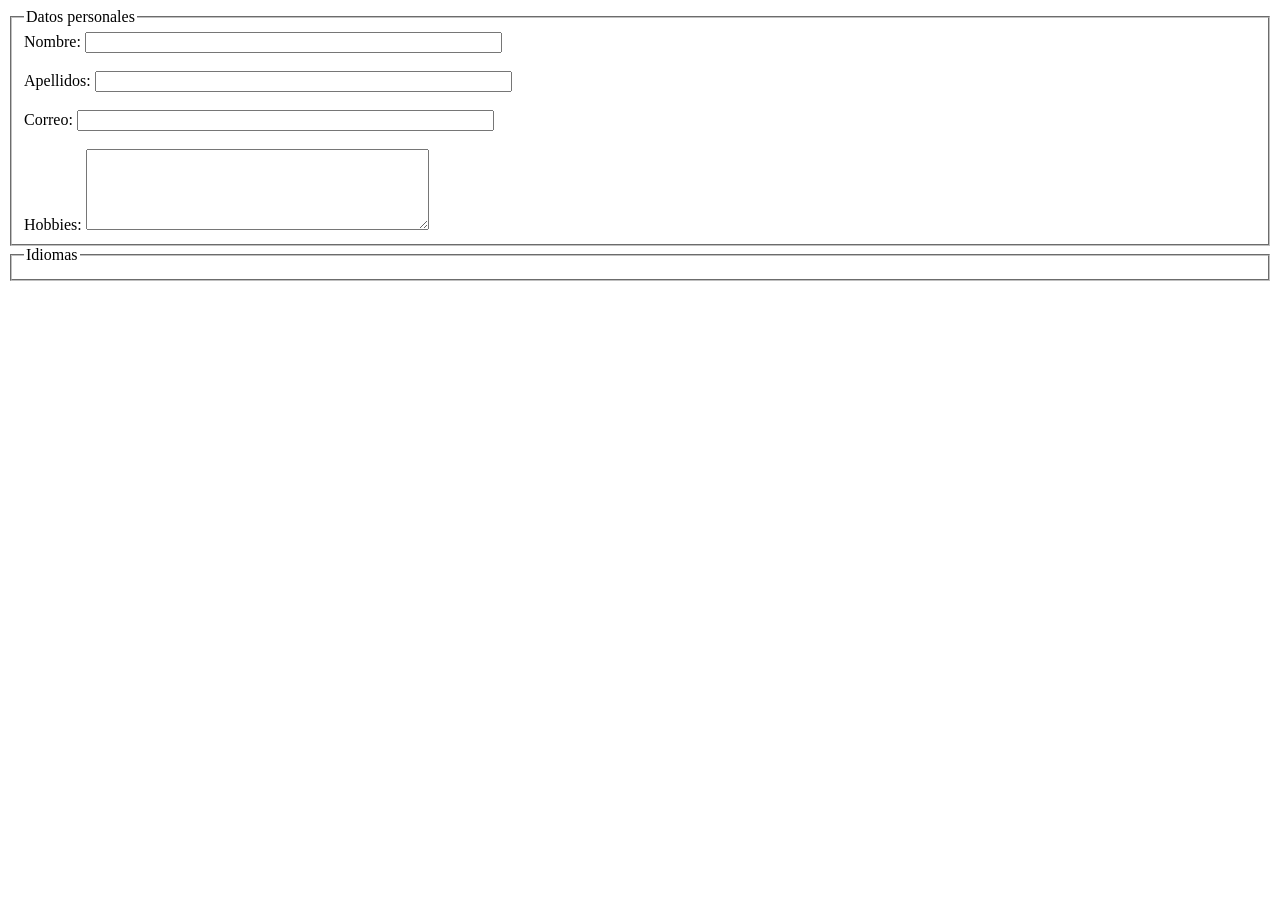
==== formularios.html @ cedcab2e "formularios" ====
<!DOCTYPE html>
<html lang="en">

<head>
    <meta charset="UTF-8">
    <meta name="viewport" content="width=device-width, initial-scale=1.0">
    <title>Formularios</title>
</head>

<body>

    <fieldset>
        <legend>Datos personales</legend>

        <form action=" http://ncoge.com/phps/formulario.php" method="post">
            <label for="nombre">Nombre:</label> 
            <input type="text" name="Nombre" value="" size="50" maxlength="50" />
            <br>
        </form>

            <br>

        <form action=" http://ncoge.com/phps/formulario.php" method="post">
            <label for="nombre">Apellidos:</label> 
            <input type="text" name="Apellidos" value="" size="50" maxlength="50" />
            <br>
        </form>

            <br>

        <form action=" http://ncoge.com/phps/formulario.php" method="post">
            <label for="nombre">Correo:</label> 
            <input type="text" name="Correo" value="" size="50" maxlength="50" />
            <br>
        </form>

            <br>

        <form action=" http://ncoge.com/phps/formulario.php" method="post">
            <label for="nombre">Hobbies:</label> 
            <textarea id="description" name="Hobbies" cols="40" rows="5"></textarea>
        </form>

    </fieldset>

<fieldset>
    <legend>Idiomas</legend>


</fieldset>
</body>

</html>
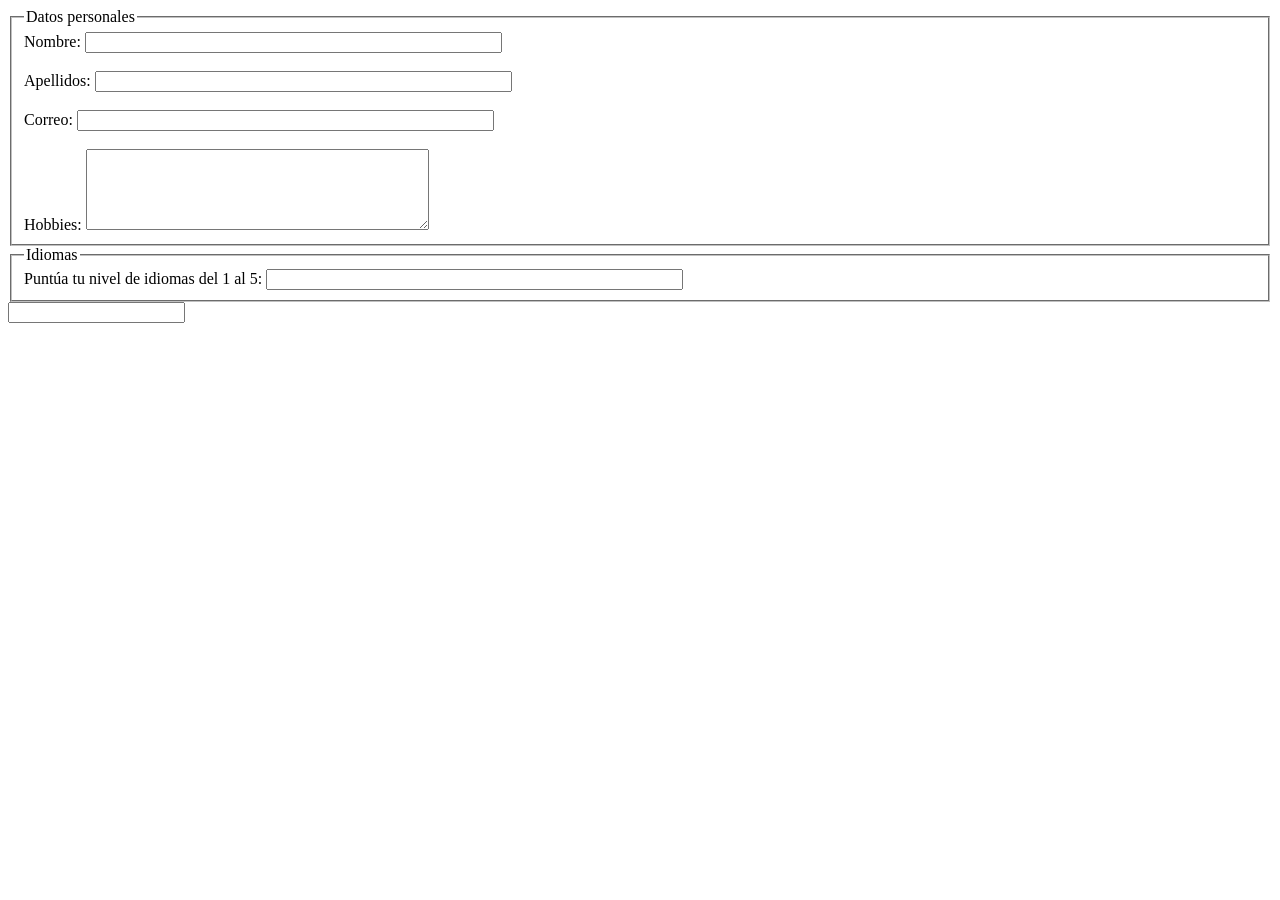
==== commit b9772c51: "cambios" ====
--- a/formularios.html
+++ b/formularios.html
@@ -46,8 +46,15 @@
 <fieldset>
     <legend>Idiomas</legend>
 
+     <form action=" http://ncoge.com/phps/formulario.php" method="post">
+            <label for="">Puntúa tu nivel de idiomas del 1 al 5:</label> 
+            <input type="text" name="Nombre" value="" size="50" maxlength="50" />
+            <br>
+        </form>
 
 </fieldset>
+
+<input type="image " name="enviar" src="accept.png"/>
 </body>
 
 </html>
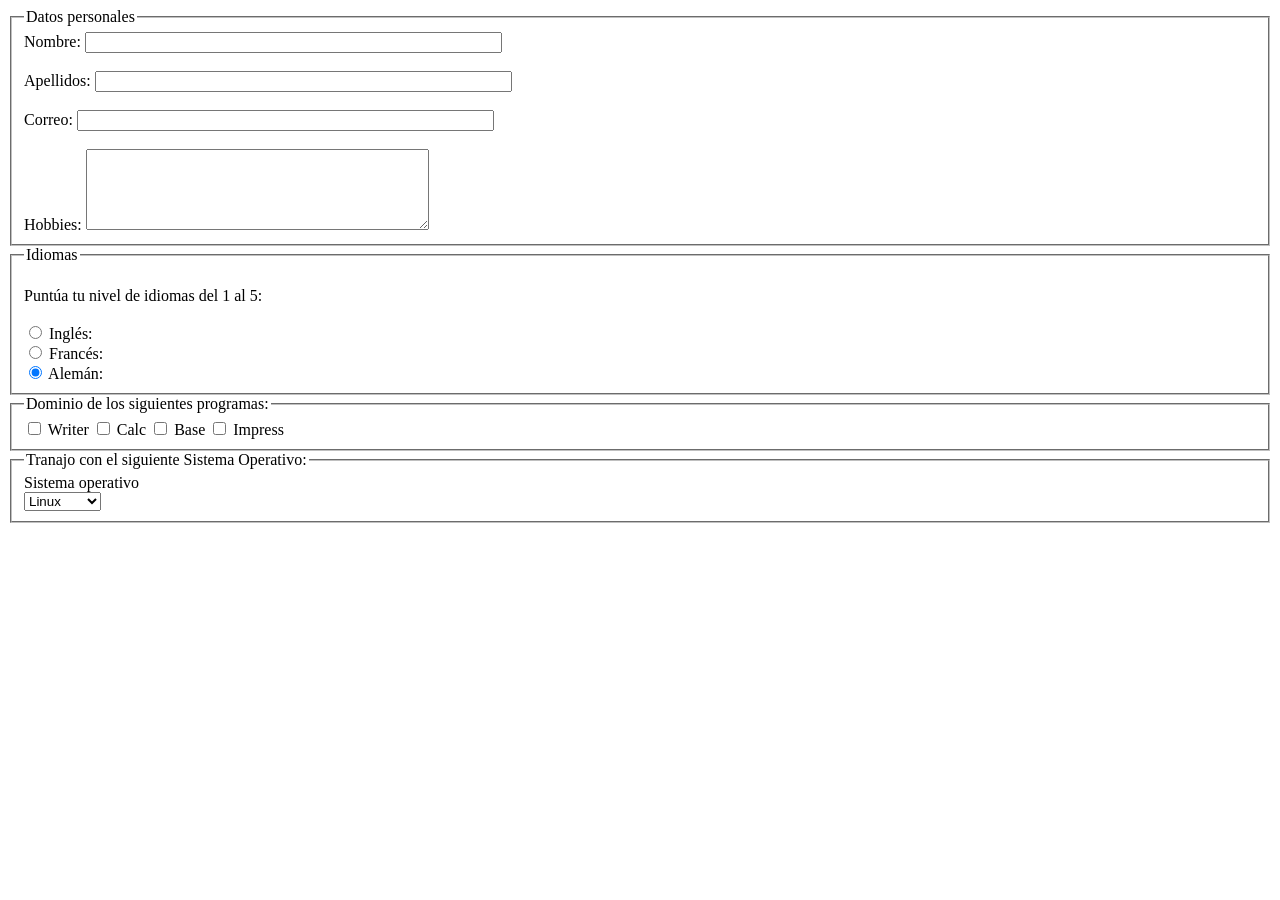
==== commit 66969b14: "cambio 3423" ====
--- a/formularios.html
+++ b/formularios.html
@@ -43,18 +43,53 @@
 
     </fieldset>
 
-<fieldset>
+
+
+    <fieldset>
+
     <legend>Idiomas</legend>
+        <br/>
+        Puntúa tu nivel de idiomas del 1 al 5: </br>
+        <br/>   
+        <input type="radio" name="idiomas" value="ingles" checked="checked" /> Inglés:
+        <br/>
+        <input type="radio" name="idiomas" value="frances" checked="checked" /> Francés:
+        <br/>
+        <input type="radio" name="idiomas" value="aleman" checked="checked" /> Alemán:
+        <br/>
 
-     <form action=" http://ncoge.com/phps/formulario.php" method="post">
-            <label for="">Puntúa tu nivel de idiomas del 1 al 5:</label> 
-            <input type="text" name="Nombre" value="" size="50" maxlength="50" />
-            <br>
-        </form>
+    </fieldset>
 
-</fieldset>
 
-<input type="image " name="enviar" src="accept.png"/>
+
+
+    <fieldset>
+
+        <legend>Dominio de los siguientes programas: </legend>
+        <input name="programas" type="checkbox" value="writer"/> Writer
+        <input name="programas" type="checkbox" value="calc"/> Calc
+        <input name="programas" type="checkbox" value="base"/> Base
+        <input name="programas" type="checkbox" value="impress"/> Impress
+
+    </fieldset>
+
+
+    <fieldset>
+        <legend>Tranajo con el siguiente Sistema Operativo:</legend>
+            <label for="so">Sistema operativo</label> <br/>
+            <select id="so" name="so">
+            <option value="Linux" selected="selected">Linux</option>
+            <option value="windows">Windows</option>
+            <option value="mac">Mac</option>
+            <option value="otro">Otro</option>
+            </select>
+
+
+    </fieldset>
+
+    
+
+
 </body>
 
 </html>
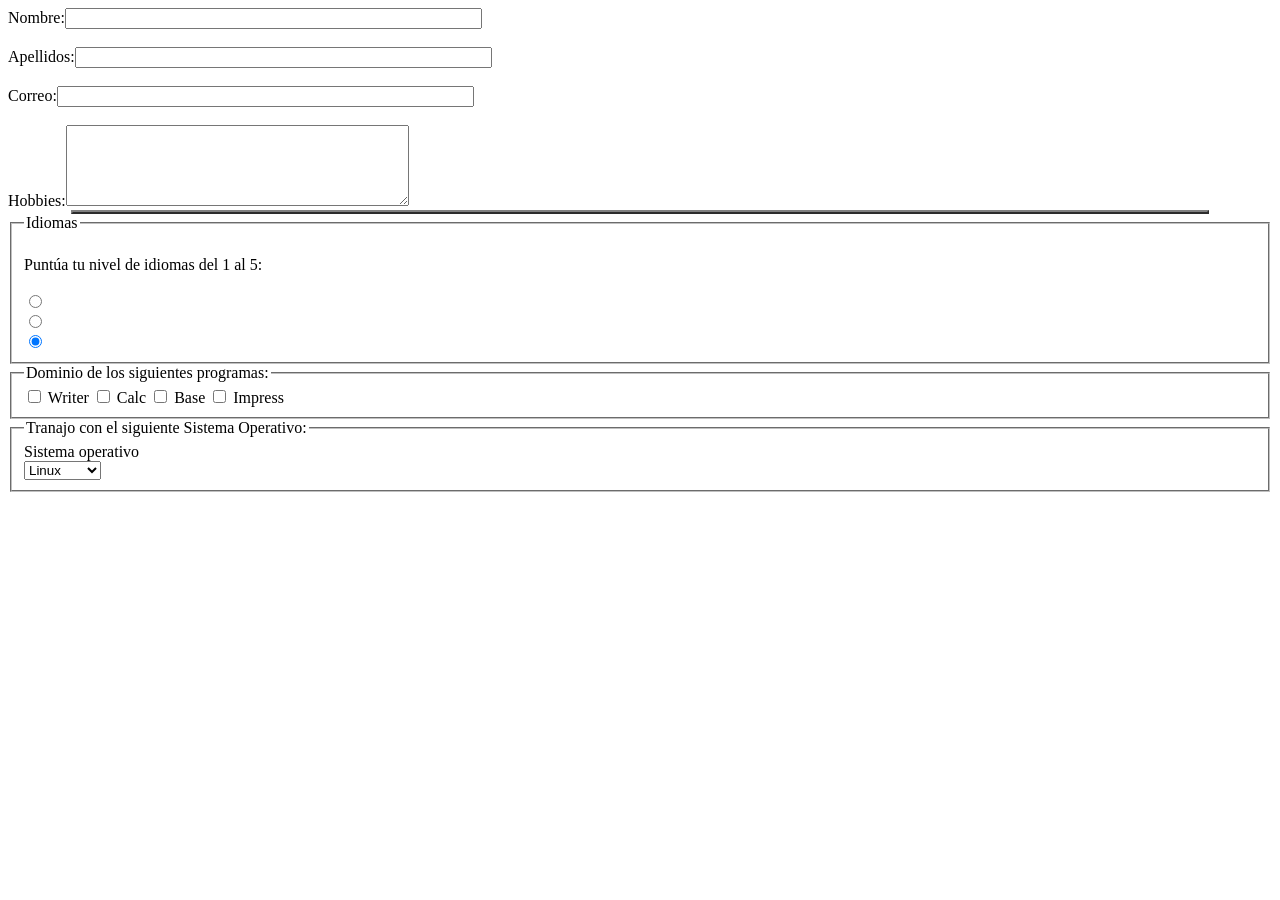
==== commit 23dd1bfd: "cambio 9534958" ====
--- a/formularios.html
+++ b/formularios.html
@@ -9,83 +9,86 @@
 
 <body>
 
-    <fieldset>
-        <legend>Datos personales</legend>
+    <table align="center" width="90%" border="2>
+        <tr>
+            <td>
 
-        <form action=" http://ncoge.com/phps/formulario.php" method="post">
-            <label for="nombre">Nombre:</label> 
-            <input type="text" name="Nombre" value="" size="50" maxlength="50" />
-            <br>
-        </form>
+            <fieldset>
+                <legend>Datos personales</legend>
+                    <label for="nombre">Nombre:</label> 
+                    <input type="text" name="Nombre" value="" size="50" maxlength="30" />
+                    <br>
+                </form>
 
-            <br>
+                    <br>
 
-        <form action=" http://ncoge.com/phps/formulario.php" method="post">
-            <label for="nombre">Apellidos:</label> 
-            <input type="text" name="Apellidos" value="" size="50" maxlength="50" />
-            <br>
-        </form>
+                <form action=" http://ncoge.com/phps/formulario.php" method="post">
+                    <label for="nombre">Apellidos:</label> 
+                    <input type="text" name="Apellidos" value="" size="50" maxlength="30" />
+                    <br>
+                </form>
 
-            <br>
+                    <br>
 
-        <form action=" http://ncoge.com/phps/formulario.php" method="post">
-            <label for="nombre">Correo:</label> 
-            <input type="text" name="Correo" value="" size="50" maxlength="50" />
-            <br>
-        </form>
+                <form action=" http://ncoge.com/phps/formulario.php" method="post">
+                    <label for="nombre">Correo:</label> 
+                    <input type="text" name="Correo" value="" size="50" maxlength="30" />
+                    <br>
+                </form>
 
-            <br>
+                    <br>
 
-        <form action=" http://ncoge.com/phps/formulario.php" method="post">
-            <label for="nombre">Hobbies:</label> 
-            <textarea id="description" name="Hobbies" cols="40" rows="5"></textarea>
-        </form>
+                <form action=" http://ncoge.com/phps/formulario.php" method="post">
+                    <label for="nombre">Hobbies:</label> 
+                    <textarea id="description" name="Hobbies" cols="40" rows="5"></textarea>
+                </form>
 
-    </fieldset>
+            </fieldset>
+        </td>
+        </tr>
+        </table>
 
+            <fieldset>
 
+            <legend>Idiomas</legend>
+                <br/>
+                Puntúa tu nivel de idiomas del 1 al 5: </br>
+                <br/>   
+                <input type="radio" name="espanol" value="1" checked="checked" />
+                <br/>
+                <input type="radio" name="espanol" value="2" checked="checked" />
+                <br/>
+                <input type="radio" name="espanol" value="3" checked="checked" />
+                <br/>
 
-    <fieldset>
-
-    <legend>Idiomas</legend>
-        <br/>
-        Puntúa tu nivel de idiomas del 1 al 5: </br>
-        <br/>   
-        <input type="radio" name="idiomas" value="ingles" checked="checked" /> Inglés:
-        <br/>
-        <input type="radio" name="idiomas" value="frances" checked="checked" /> Francés:
-        <br/>
-        <input type="radio" name="idiomas" value="aleman" checked="checked" /> Alemán:
-        <br/>
-
-    </fieldset>
+            </fieldset>
 
 
 
 
-    <fieldset>
+            <fieldset>
 
-        <legend>Dominio de los siguientes programas: </legend>
-        <input name="programas" type="checkbox" value="writer"/> Writer
-        <input name="programas" type="checkbox" value="calc"/> Calc
-        <input name="programas" type="checkbox" value="base"/> Base
-        <input name="programas" type="checkbox" value="impress"/> Impress
+                <legend>Dominio de los siguientes programas: </legend>
+                <input name="programas" type="checkbox" value="writer"/> Writer
+                <input name="programas" type="checkbox" value="calc"/> Calc
+                <input name="programas" type="checkbox" value="base"/> Base
+                <input name="programas" type="checkbox" value="impress"/> Impress
 
-    </fieldset>
+            </fieldset>
 
 
-    <fieldset>
-        <legend>Tranajo con el siguiente Sistema Operativo:</legend>
-            <label for="so">Sistema operativo</label> <br/>
-            <select id="so" name="so">
-            <option value="Linux" selected="selected">Linux</option>
-            <option value="windows">Windows</option>
-            <option value="mac">Mac</option>
-            <option value="otro">Otro</option>
-            </select>
+            <fieldset>
+                <legend>Tranajo con el siguiente Sistema Operativo:</legend>
+                    <label for="so">Sistema operativo</label> <br/>
+                    <select id="so" name="so">
+                    <option value="Linux" selected="selected">Linux</option>
+                    <option value="windows">Windows</option>
+                    <option value="mac">Mac</option>
+                    <option value="otro">Otro</option>
+                    </select>
 
 
-    </fieldset>
+            </fieldset>
 
     
 
